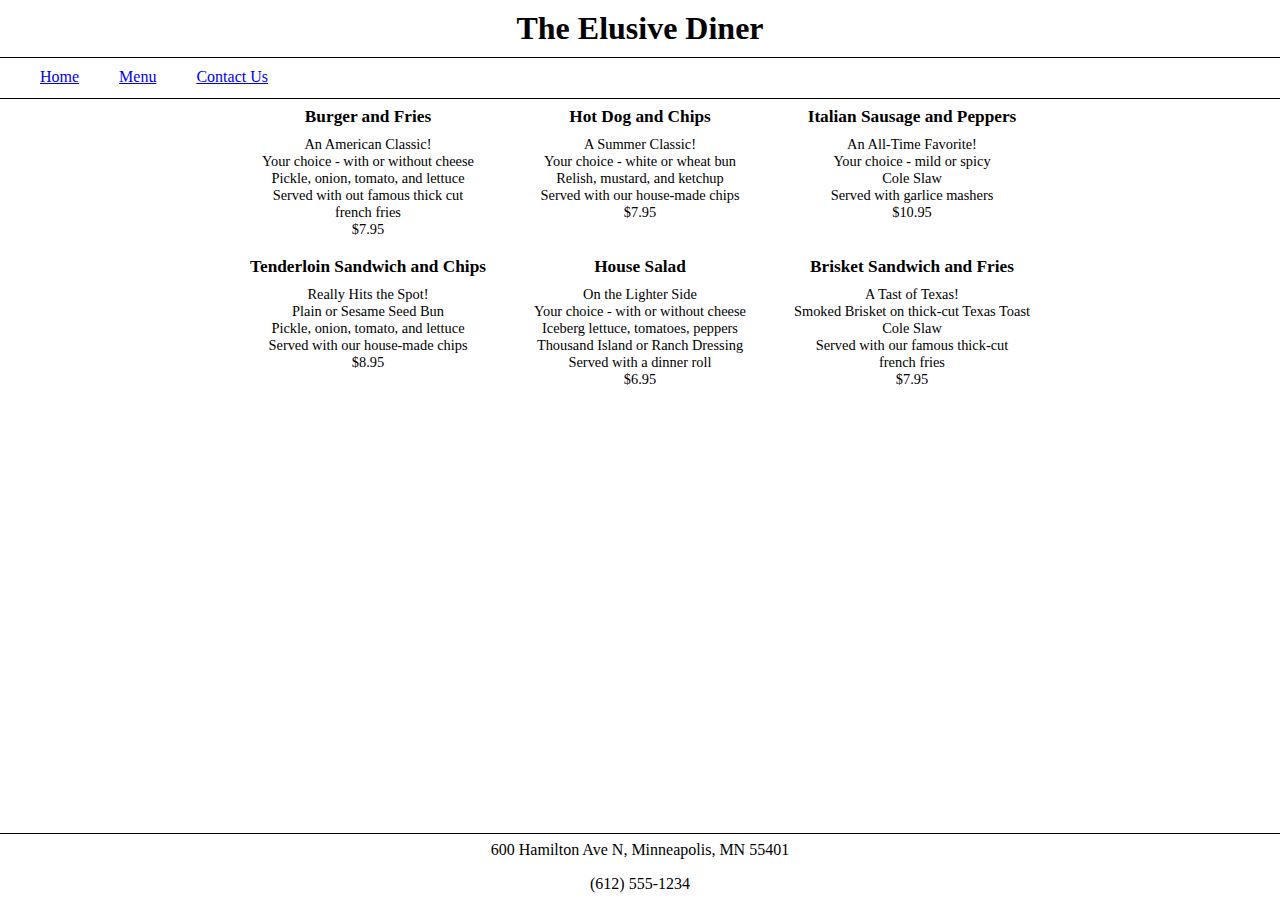
==== menu.html @ b5ff7b64 "Committing version 1 of Restaurant Lab." ====
<!DOCTYPE html>
<html>
    <head>
        <title>Menu</title>
        <style type="text/css">
            html,
            body {
                height: 100%;
                margin: 0;
            }
            .wrapper {
                height: 100%;
                display: table;
                border-collapse: collapse;
                width: 100%;
                text-align: center;
            }
            .header {
                display: table-row;
                height: 1px;
                border-bottom: solid 1px black;
            }
            .header h1 {
                margin: .3125em 0;
            }
            .main {
                height: 100%;
                display: table;
                width: 100%;
            }
            .cell {
                display: table-cell;
            }
            .footer {
                display: table-row;
                height: 1px;
                border-top: solid 1px black;
            } 
            .footer .p-address {
                margin-top: .4375em;
            }
            .footer .p-phone {
                margin-bottom: .4375em;
            }
            a {
                display: inline-block;
                margin: .625em 0 .75em 2.5em;
                padding: 0;
            }
            /*-------------------*/
            .row {
                display: table-row;
            }
            .cell-fixed {
                margin: 0;
                padding: 0;
                height: 9.375em;
                text-align: center;
            }
            .cell-fixed p {
                margin: 0;
                padding: 0;
                font-size: .9em;
            }
            .cell-fixed h3 {
                margin: 0 0 .5em;
                padding: 0;
                font-size: 1.08em;
            }
            .cell-fixed-top {
                width: 17em;
                height: .5em;
            }
            </style>
    </head>
    <body style="font-size: 100%;">
        <div class="wrapper">
            <div class="header">
                <h1>The Elusive Diner</h1>
            </div>
            <div class="header" style="text-align: left;">
                <a href="index.html">Home</a>
                <a href="menu.html">Menu</a>
                <a href="contactUs.html">Contact Us</a>
            </div>
            <div class="main" style="table-layout: fixed;">
                <div class="row">
                    <div class="cell"></div>
                    <div class="cell cell-fixed-top"></div>
                    <div class="cell cell-fixed-top"></div>
                    <div class="cell cell-fixed-top"></div>
                    <div class="cell"></div>
                </div>
                <div class="row">
                    <div class="cell"></div>
                    <div class="cell cell-fixed">
                        <h3>Burger and Fries</h3>
                        <p>An American Classic!</p>
                        <p>Your choice - with or without cheese</p>
                        <p>Pickle, onion, tomato, and lettuce</p>
                        <p>Served with out famous thick cut</p>
                        <p>french fries</p>
                        <p>$7.95</p>
                    </div>
                    <div class="cell cell-fixed">
                        <h3>Hot Dog and Chips</h3>
                        <p>A Summer Classic!</p>
                        <p>Your choice - white or wheat bun</p>
                        <p>Relish, mustard, and ketchup</p>
                        <p>Served with our house-made chips</p>
                        <p>$7.95</p>
                    </div>
                    <div class="cell cell-fixed">
                        <h3>Italian Sausage and Peppers</h3>
                        <p>An All-Time Favorite!</p>
                        <p>Your choice - mild or spicy</p>
                        <p>Cole Slaw</p>
                        <p>Served with garlice mashers</p>
                        <p>$10.95</p>
                    </div>
                    <div class="cell"></div>
                </div>                                        
                <div class="row">
                    <div class="cell"></div>
                    <div class="cell cell-fixed">
                        <h3>Tenderloin Sandwich and Chips</h3>
                        <p>Really Hits the Spot!</p>
                        <p>Plain or Sesame Seed Bun</p>
                        <p>Pickle, onion, tomato, and lettuce</p>
                        <p>Served with our house-made chips</p>
                        <p>$8.95</p>
                    </div>
                    <div class="cell cell-fixed">
                        <h3>House Salad</h3>
                        <p>On the Lighter Side</p>
                        <p>Your choice - with or without cheese</p>
                        <p>Iceberg lettuce, tomatoes, peppers</p>
                        <p>Thousand Island or Ranch Dressing</p>
                        <p>Served with a dinner roll</p>
                        <p>$6.95</p>
                    </div>
                    <div class="cell cell-fixed">
                        <h3>Brisket Sandwich and Fries</h3>
                        <p>A Tast of Texas!</p>
                        <p>Smoked Brisket on thick-cut Texas Toast</p>
                        <p>Cole Slaw</p>
                        <p>Served with our famous thick-cut</p>
                        <p>french fries</p>
                        <p>$7.95</p>
                    </div>
                    <div class="cell"></div>
                </div>
                <div class="row" style="height: 100%;">
                    <div class="cell"></div>
                    <div class="cell"></div>
                    <div class="cell"></div>
                    <div class="cell"></div>
                    <div class="cell"></div>
                </div>
            </div>
            <div class="footer">
                <p class="p-address">
                    600 Hamilton Ave N, Minneapolis, MN 55401
                </p>
                <p class="p-phone">
                    (612) 555-1234
                </p>
            </div>
        </div>
    </body>
</html>
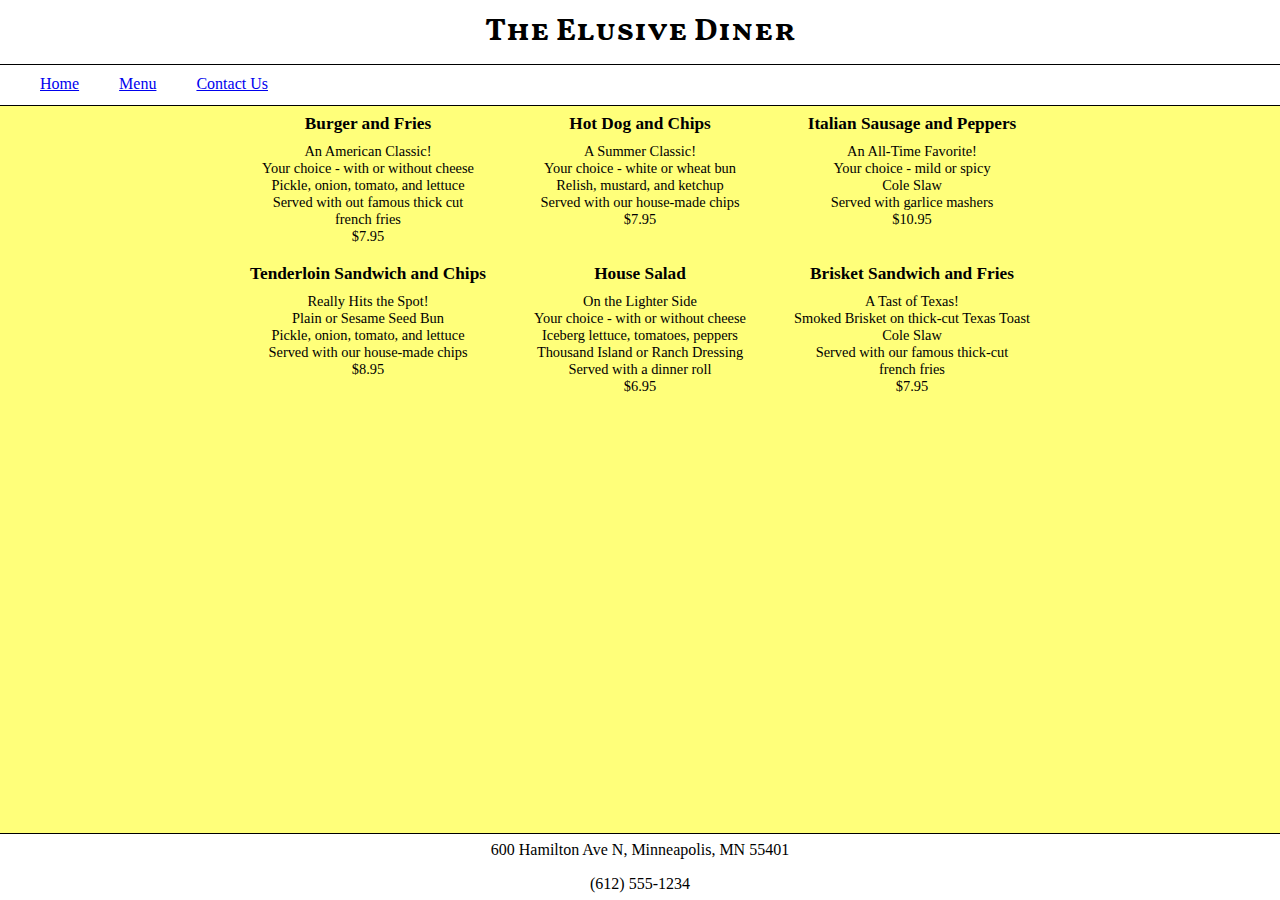
==== commit 9712073e: "Committing version 3 of Restaurant Lab. Not sure what requirement 5 means by required fields on the " ====
--- a/menu.html
+++ b/menu.html
@@ -2,54 +2,11 @@
 <html>
     <head>
         <title>Menu</title>
+        <link href="css/restaurantStyles.css" rel="stylesheet" type="text/css" />
         <style type="text/css">
-            html,
-            body {
-                height: 100%;
-                margin: 0;
-            }
-            .wrapper {
-                height: 100%;
-                display: table;
-                border-collapse: collapse;
-                width: 100%;
-                text-align: center;
-            }
-            .header {
-                display: table-row;
-                height: 1px;
-                border-bottom: solid 1px black;
-            }
-            .header h1 {
-                margin: .3125em 0;
-            }
-            .main {
-                height: 100%;
-                display: table;
-                width: 100%;
-            }
-            .cell {
-                display: table-cell;
-            }
-            .footer {
-                display: table-row;
-                height: 1px;
-                border-top: solid 1px black;
-            } 
-            .footer .p-address {
-                margin-top: .4375em;
-            }
-            .footer .p-phone {
-                margin-bottom: .4375em;
-            }
-            a {
-                display: inline-block;
-                margin: .625em 0 .75em 2.5em;
-                padding: 0;
-            }
-            /*-------------------*/
             .row {
                 display: table-row;
+                background: rgba(255, 255, 0, 0.521);
             }
             .cell-fixed {
                 margin: 0;
--- a/css/restaurantStyles.css
+++ b/css/restaurantStyles.css
@@ -0,0 +1,46 @@
+@import url('https://fonts.googleapis.com/css?family=Vollkorn+SC:400,700');
+html,
+body {
+    height: 100%;
+    margin: 0;
+}
+.wrapper {
+    height: 100%;
+    display: table;
+    border-collapse: collapse;
+    width: 100%;
+    text-align: center;
+}
+.header {
+    display: table-row;
+    height: 1px;
+    border-bottom: solid 1px black;
+}
+.header h1 {
+    margin: .3125em 0;
+    font-family: 'Vollkorn SC', serif;
+}
+.header a {
+    display: inline-block;
+    margin: .625em 0 .75em 2.5em;
+    padding: 0;
+}
+.main {
+    height: 100%;
+    display: table;
+    width: 100%;
+}
+.cell {
+    display: table-cell;
+}
+.footer {
+    display: table-row;
+    height: 1px;
+    border-top: solid 1px black;
+} 
+.footer .p-address {
+    margin-top: .4375em;
+}
+.footer .p-phone {
+    margin-bottom: .4375em;
+}